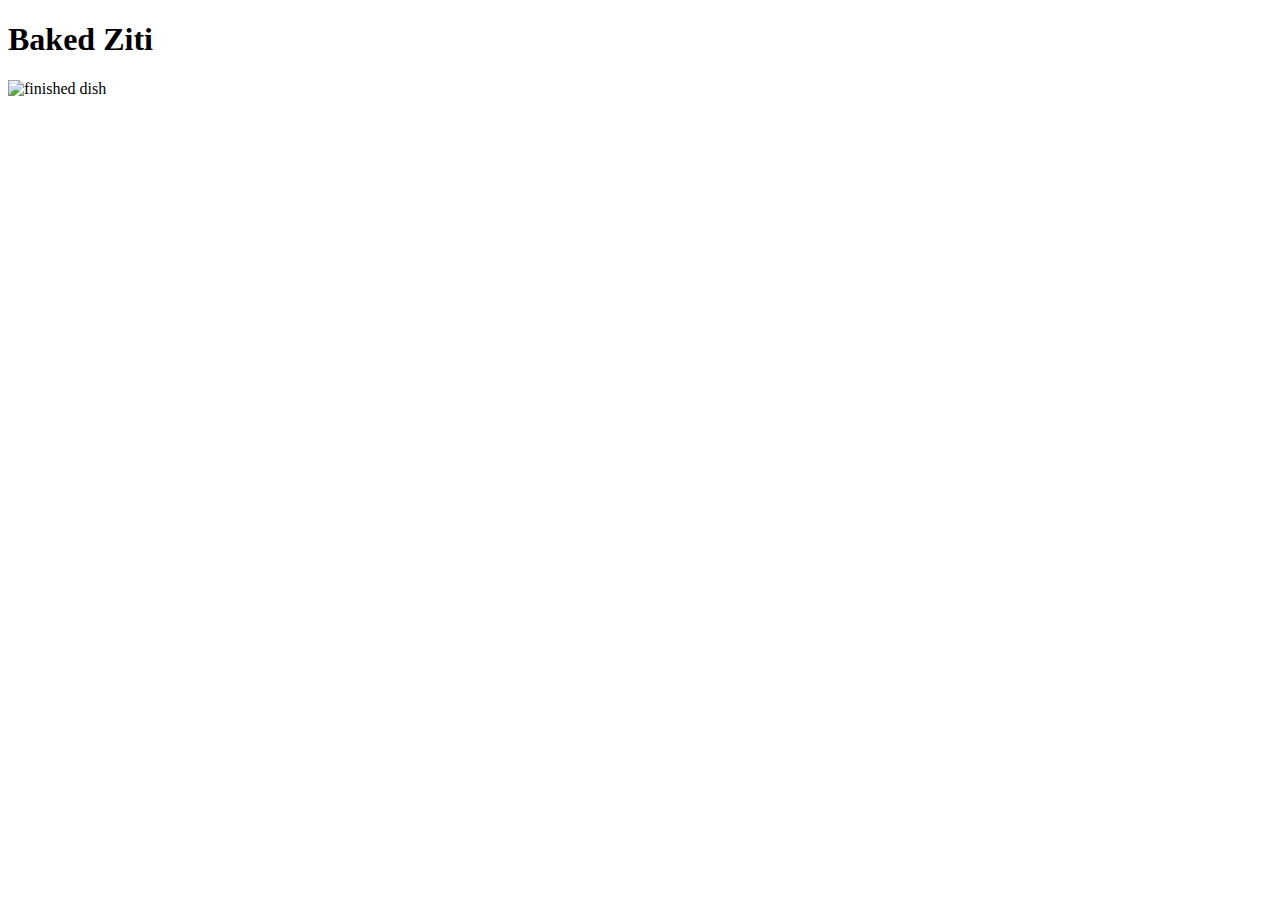
==== recepies/baked-ziti.html @ afd1a93b "added h1 heading "baked Ziti" and a picture" ====
<!DOCTYPE html>
<html lang="en">
    <head>
        <meta charset="utf-8">
        <title>baked ziti</title>
    </head>
    <body>
        <h1>Baked Ziti</h1>
        <img src="https://imagesvc.meredithcorp.io/v3/mm/image?url=https%3A%2F%2Fpublic-assets.meredithcorp.io%2F451b71a543b77e3774d6f6ee19710625%2F1684969630392EEFA8000-1C76-4DAB-94F2-F9E6FF3B02CF.jpeg&q=60&c=sc&poi=auto&orient=true&h=512" alt="finished dish">
    </body>
</html>
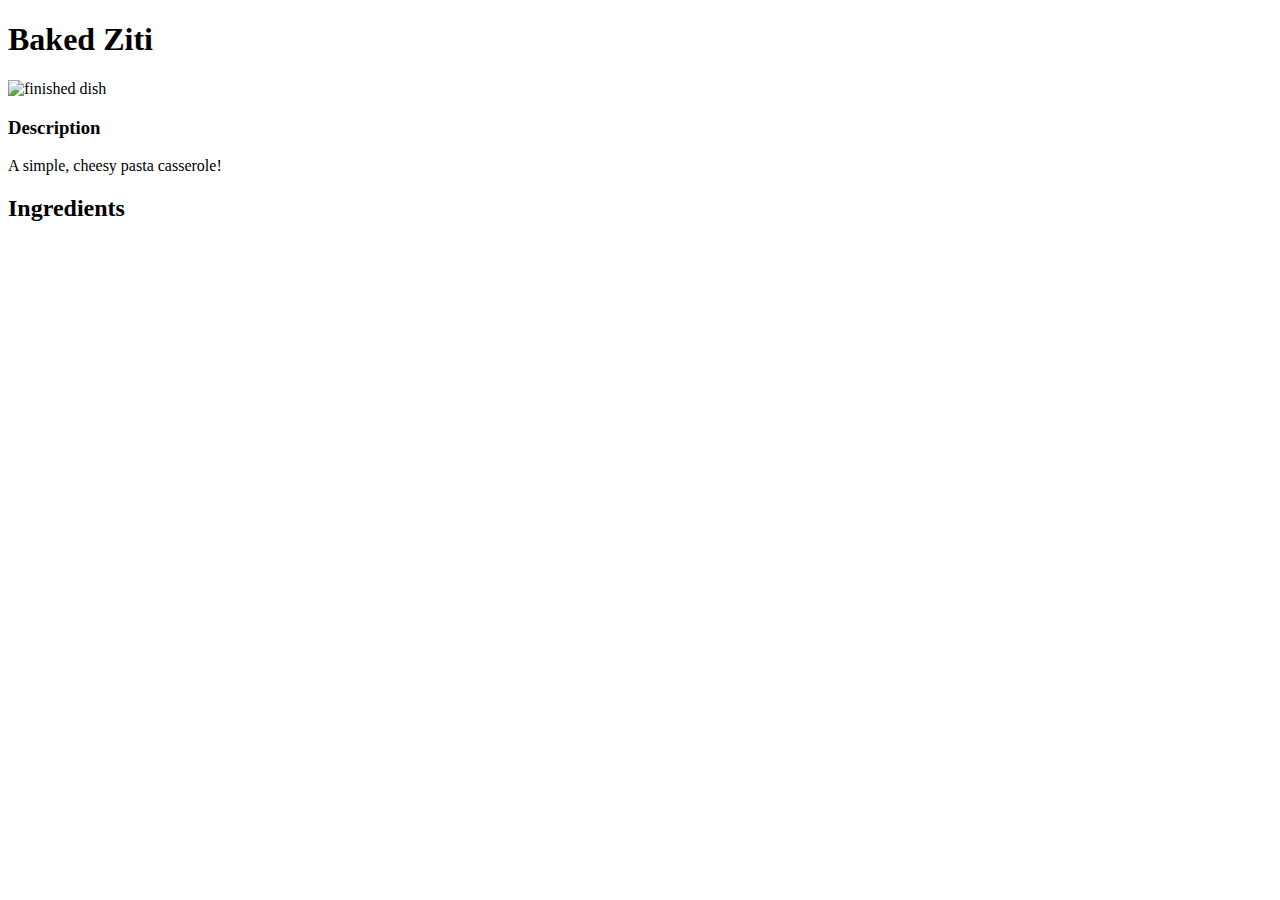
==== commit 7ca32efe: "This commit will add a description of the dish and an ingredient heading" ====
--- a/recepies/baked-ziti.html
+++ b/recepies/baked-ziti.html
@@ -7,5 +7,8 @@
     <body>
         <h1>Baked Ziti</h1>
         <img src="https://imagesvc.meredithcorp.io/v3/mm/image?url=https%3A%2F%2Fpublic-assets.meredithcorp.io%2F451b71a543b77e3774d6f6ee19710625%2F1684969630392EEFA8000-1C76-4DAB-94F2-F9E6FF3B02CF.jpeg&q=60&c=sc&poi=auto&orient=true&h=512" alt="finished dish">
+        <h3>Description</h3>
+        <p>A simple, cheesy pasta casserole!</p>
+        <h2>Ingredients</h2>
     </body>
 </html>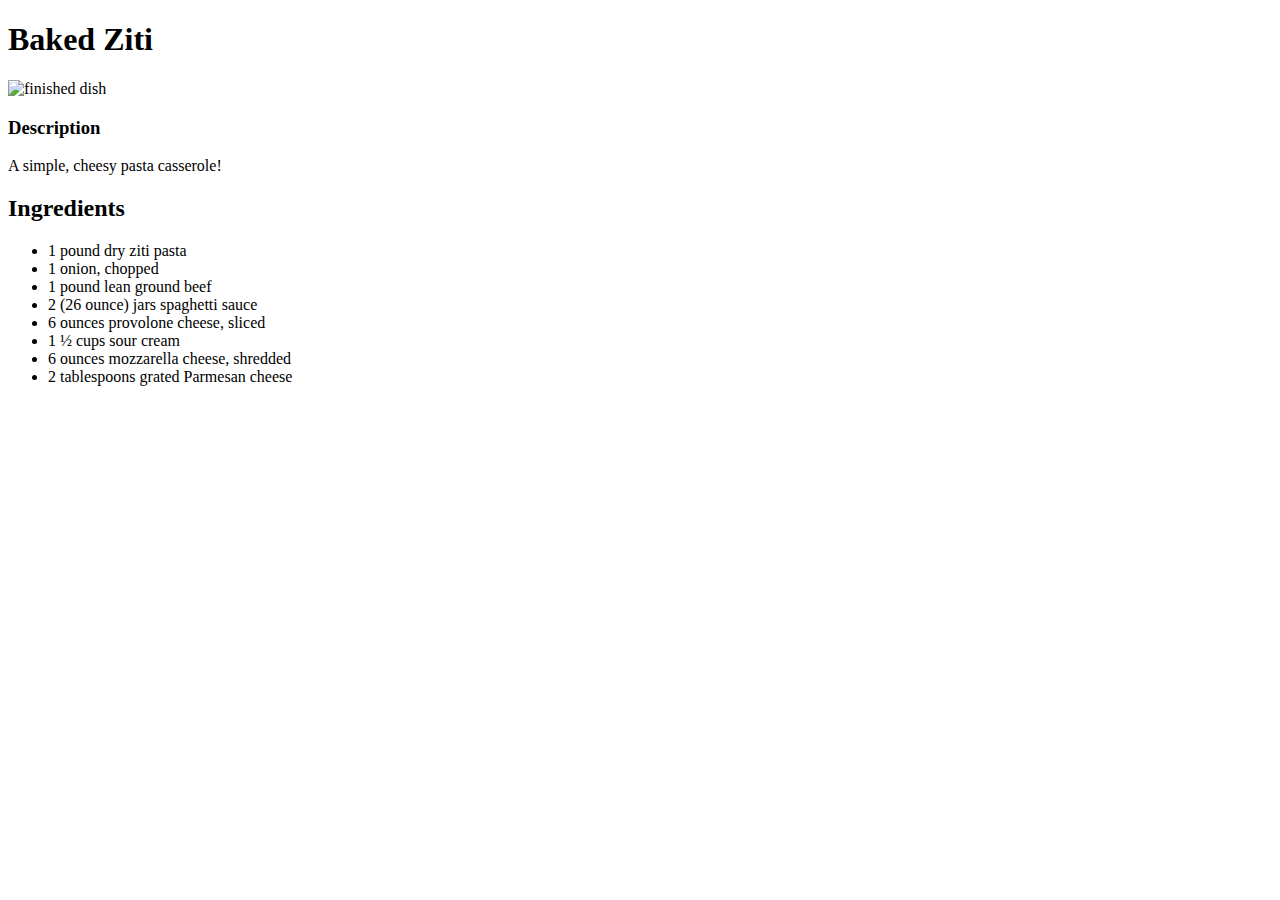
==== commit e38a13a5: "this commit adds the ingredient list" ====
--- a/recepies/baked-ziti.html
+++ b/recepies/baked-ziti.html
@@ -10,5 +10,15 @@
         <h3>Description</h3>
         <p>A simple, cheesy pasta casserole!</p>
         <h2>Ingredients</h2>
+        <ul>
+            <li>1 pound dry ziti pasta</li>
+            <li>1 onion, chopped</li>
+            <li>1 pound lean ground beef</li>
+            <li>2 (26 ounce) jars spaghetti sauce</li>
+            <li>6 ounces provolone cheese, sliced</li>
+            <li>1 ½ cups sour cream</li>
+            <li>6 ounces mozzarella cheese, shredded</li>
+            <li>2 tablespoons grated Parmesan cheese</li>
+        </ul>
     </body>
 </html>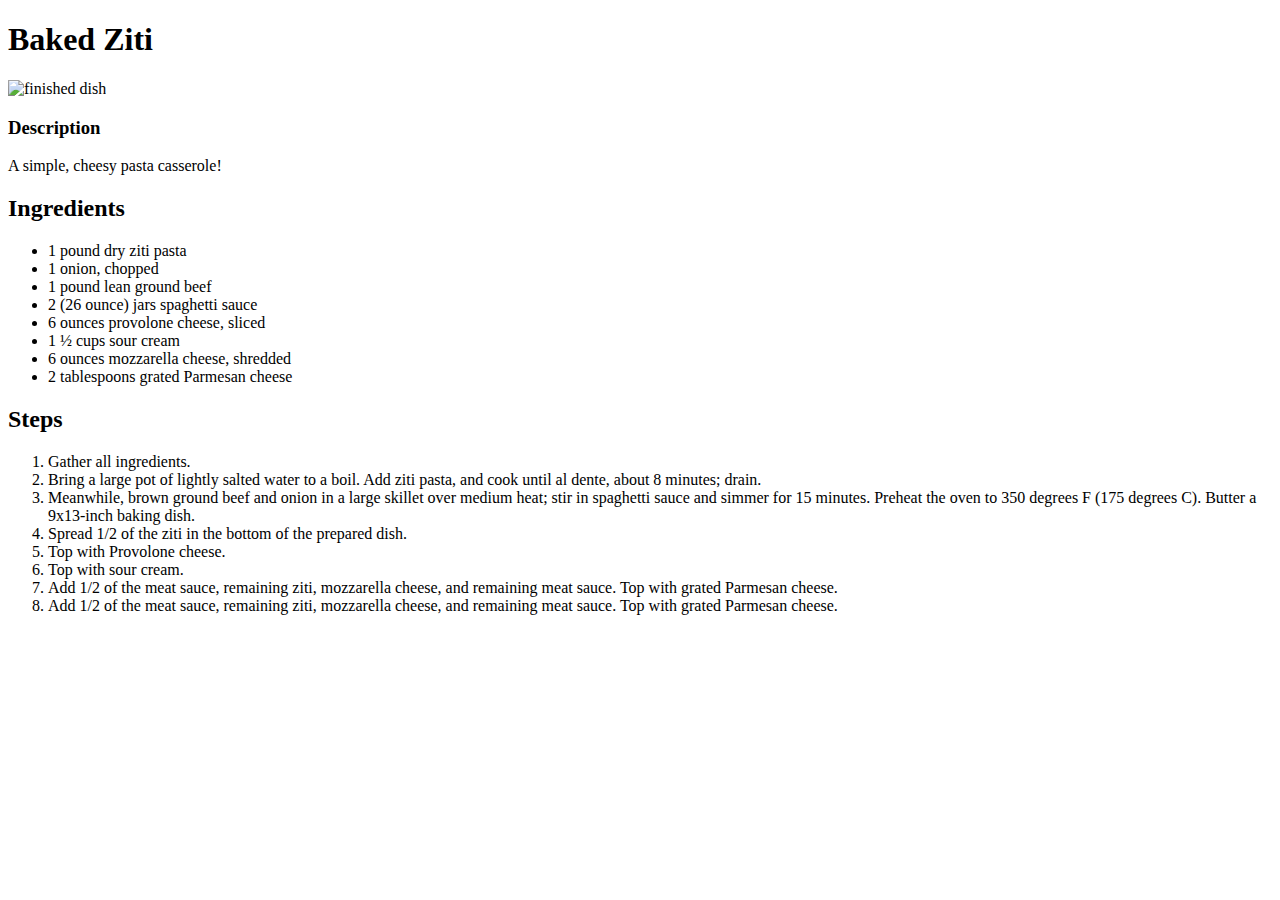
==== commit 379a347a: "this commit adds a "steps" heading and a list of steps" ====
--- a/recepies/baked-ziti.html
+++ b/recepies/baked-ziti.html
@@ -20,5 +20,16 @@
             <li>6 ounces mozzarella cheese, shredded</li>
             <li>2 tablespoons grated Parmesan cheese</li>
         </ul>
+        <h2>Steps</h2>
+        <ol>
+            <li>Gather all ingredients.</li>
+            <li>Bring a large pot of lightly salted water to a boil. Add ziti pasta, and cook until al dente, about 8 minutes; drain.</li>
+            <li>Meanwhile, brown ground beef and onion in a large skillet over medium heat; stir in spaghetti sauce and simmer for 15 minutes. Preheat the oven to 350 degrees F (175 degrees C). Butter a 9x13-inch baking dish.</li>
+            <li>Spread 1/2 of the ziti in the bottom of the prepared dish.</li>
+            <li>Top with Provolone cheese.</li>
+            <li>Top with sour cream.</li>
+            <li>Add 1/2 of the meat sauce, remaining ziti, mozzarella cheese, and remaining meat sauce. Top with grated Parmesan cheese.</li>
+            <li>Add 1/2 of the meat sauce, remaining ziti, mozzarella cheese, and remaining meat sauce. Top with grated Parmesan cheese.</li>
+        </ol>
     </body>
 </html>